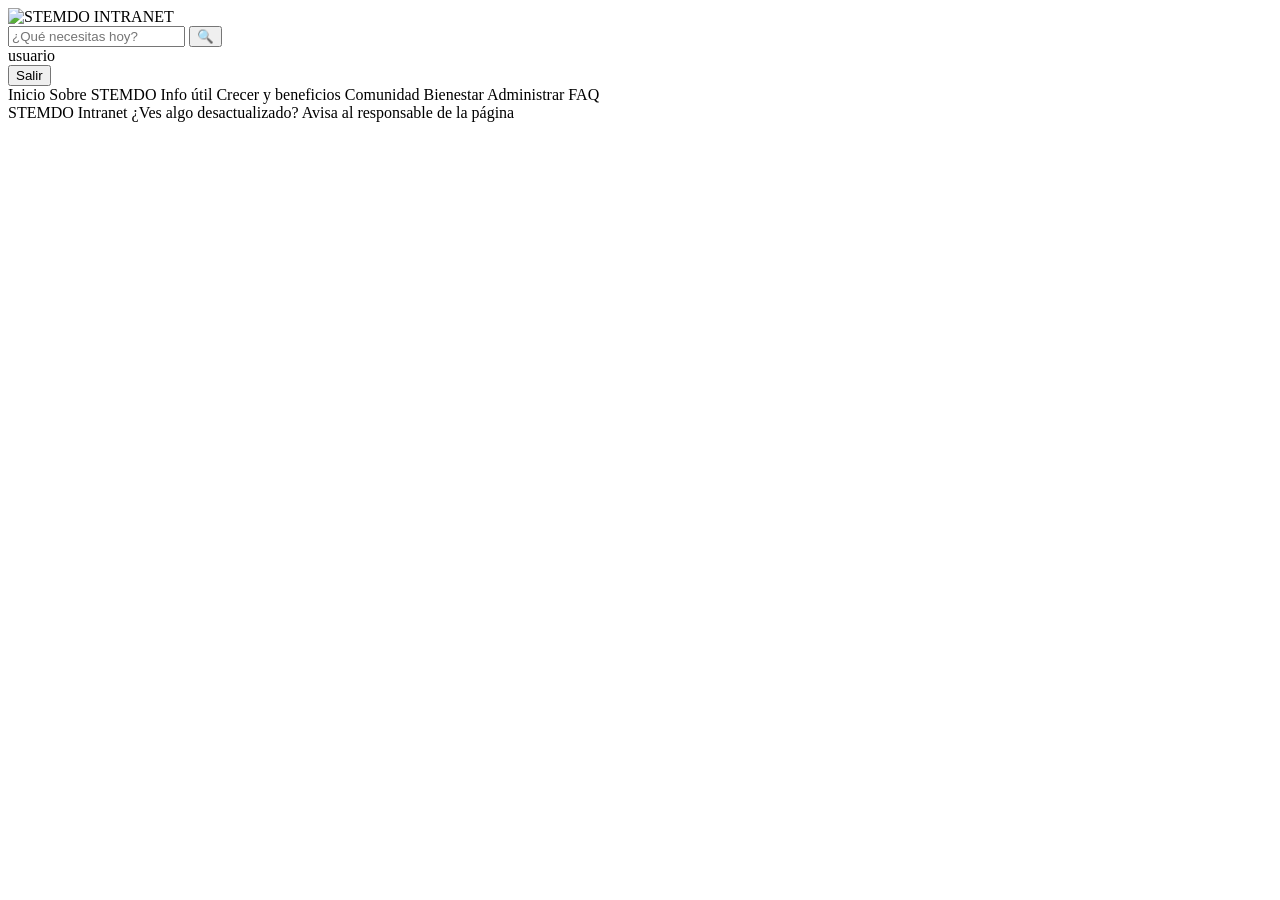
==== src/main/resources/templates/fragments/layout.html @ 881e25a1 "Propuesta intranet" ====
<!DOCTYPE html>
<html lang="es" xmlns:th="http://www.thymeleaf.org"
      xmlns:sec="http://www.thymeleaf.org/extras/spring-security">

<head th:fragment="head(titulo)">
  <meta charset="UTF-8">
  <meta name="viewport" content="width=device-width, initial-scale=1">
  <meta name="_csrf" th:content="${_csrf.token}">
  <meta name="_csrf_header" th:content="${_csrf.headerName}">
  <title th:text="${titulo} + ' · Intranet STEMDO'">Intranet</title>
  <link rel="icon" type="image/png" th:href="@{/images/favicon-32x32.png}">
  <link rel="stylesheet" th:href="@{/css/app.css}">
</head>

<body>
  <!-- activo: 'inicio' | 'sobre' | 'info' | 'crecer' | 'comunidad' | 'bienestar' | '' -->
  <header th:fragment="cabecera(activo)">
    <div class="barra-superior">
      <div class="barra-superior-inner">
        <a th:href="@{/}" class="marca">
          <img th:src="@{/images/logo-full-white.png}" alt="STEMDO">
          <span class="sub">INTRANET</span>
        </a>

        <form th:action="@{/faqs}" method="get" class="buscador-cabecera">
          <input type="search" name="q" placeholder="¿Qué necesitas hoy?" autocomplete="off">
          <button type="submit" aria-label="Buscar">🔍</button>
        </form>

        <div class="usuario">
          <span sec:authentication="name">usuario</span>
          <form th:action="@{/logout}" method="post">
            <button type="submit" class="boton-enlace">Salir</button>
          </form>
        </div>
      </div>
    </div>

    <nav class="subnav">
      <div class="subnav-inner">
        <a th:href="@{/}" th:classappend="${activo == 'inicio'} ? 'activo'">Inicio</a>
        <a th:href="@{/sobre-stemdo}" th:classappend="${activo == 'sobre'} ? 'activo'" style="color: var(--sobre);">
          <span class="punto" style="background: var(--sobre);"></span>Sobre STEMDO
        </a>
        <a th:href="@{/info-util}" th:classappend="${activo == 'info'} ? 'activo'" style="color: var(--info);">
          <span class="punto" style="background: var(--info);"></span>Info útil
        </a>
        <a th:href="@{/crecer-beneficios}" th:classappend="${activo == 'crecer'} ? 'activo'" style="color: var(--crecer);">
          <span class="punto" style="background: var(--crecer);"></span>Crecer y beneficios
        </a>
        <a th:href="@{/comunidad}" th:classappend="${activo == 'comunidad'} ? 'activo'" style="color: var(--comunidad);">
          <span class="punto" style="background: var(--comunidad);"></span>Comunidad
        </a>
        <a th:href="@{/bienestar}" th:classappend="${activo == 'bienestar'} ? 'activo'" style="color: var(--bienestar);">
          <span class="punto" style="background: var(--bienestar);"></span>Bienestar
        </a>
        <a th:href="@{/admin/faq}" sec:authorize="hasRole('ADMIN')" style="margin-left:auto; color:var(--texto-muted);">Administrar FAQ</a>
      </div>
    </nav>
  </header>

  <footer th:fragment="pie" class="pie">
    <div class="pie-inner">
      <span>STEMDO Intranet</span>
      <span>¿Ves algo desactualizado? <a th:href="@{/info-util} + '#contactos'">Avisa al responsable de la página</a></span>
    </div>
  </footer>
</body>
</html>
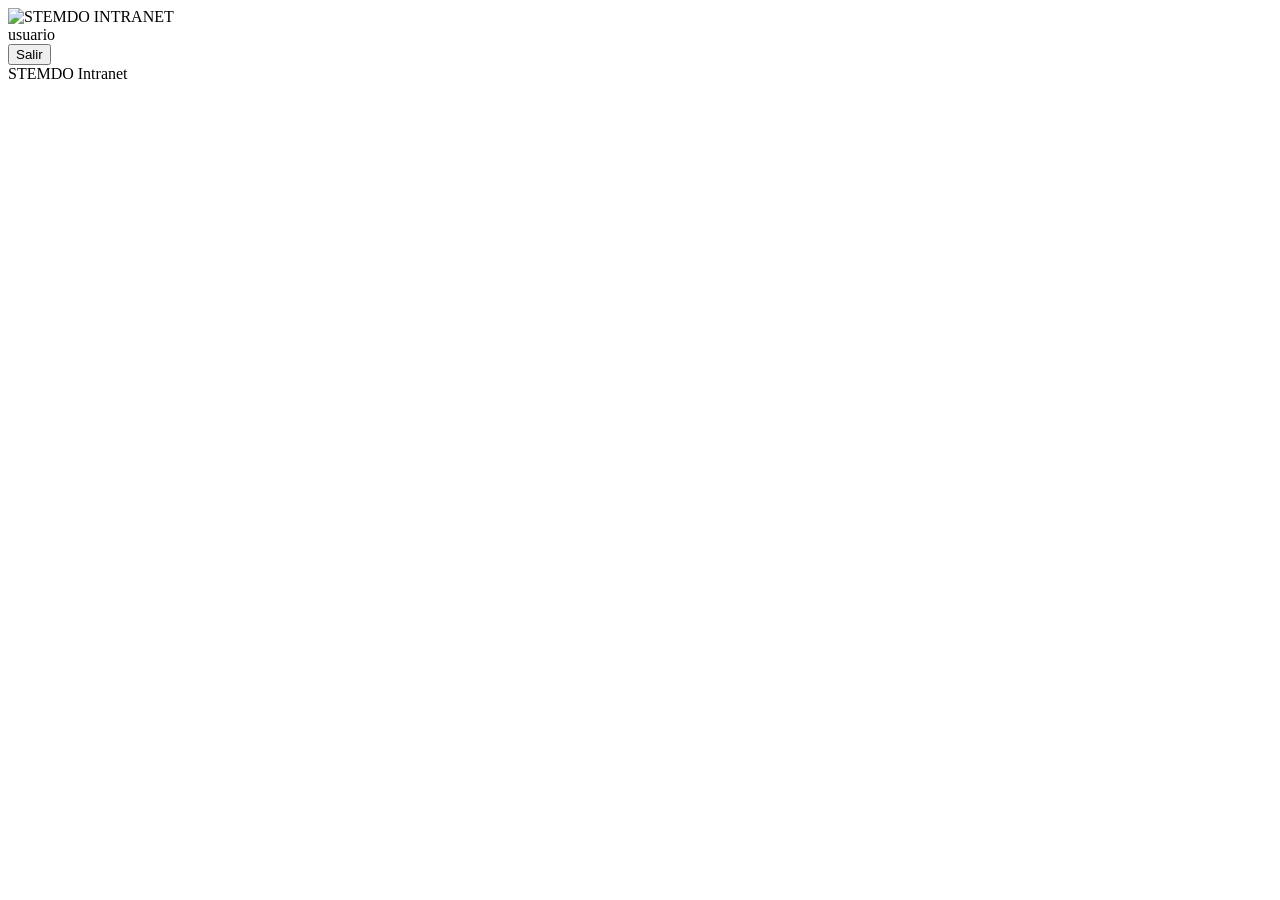
==== commit f45efbcb: "Subida login/propuesta inicio" ====
--- a/src/main/resources/templates/fragments/layout.html
+++ b/src/main/resources/templates/fragments/layout.html
@@ -5,27 +5,19 @@
 <head th:fragment="head(titulo)">
   <meta charset="UTF-8">
   <meta name="viewport" content="width=device-width, initial-scale=1">
-  <meta name="_csrf" th:content="${_csrf.token}">
-  <meta name="_csrf_header" th:content="${_csrf.headerName}">
   <title th:text="${titulo} + ' · Intranet STEMDO'">Intranet</title>
   <link rel="icon" type="image/png" th:href="@{/images/favicon-32x32.png}">
   <link rel="stylesheet" th:href="@{/css/app.css}">
 </head>
 
 <body>
-  <!-- activo: 'inicio' | 'sobre' | 'info' | 'crecer' | 'comunidad' | 'bienestar' | '' -->
-  <header th:fragment="cabecera(activo)">
+  <header th:fragment="cabecera">
     <div class="barra-superior">
       <div class="barra-superior-inner">
         <a th:href="@{/}" class="marca">
           <img th:src="@{/images/logo-full-white.png}" alt="STEMDO">
           <span class="sub">INTRANET</span>
         </a>
-
-        <form th:action="@{/faqs}" method="get" class="buscador-cabecera">
-          <input type="search" name="q" placeholder="¿Qué necesitas hoy?" autocomplete="off">
-          <button type="submit" aria-label="Buscar">🔍</button>
-        </form>
 
         <div class="usuario">
           <span sec:authentication="name">usuario</span>
@@ -35,34 +27,11 @@
         </div>
       </div>
     </div>
-
-    <nav class="subnav">
-      <div class="subnav-inner">
-        <a th:href="@{/}" th:classappend="${activo == 'inicio'} ? 'activo'">Inicio</a>
-        <a th:href="@{/sobre-stemdo}" th:classappend="${activo == 'sobre'} ? 'activo'" style="color: var(--sobre);">
-          <span class="punto" style="background: var(--sobre);"></span>Sobre STEMDO
-        </a>
-        <a th:href="@{/info-util}" th:classappend="${activo == 'info'} ? 'activo'" style="color: var(--info);">
-          <span class="punto" style="background: var(--info);"></span>Info útil
-        </a>
-        <a th:href="@{/crecer-beneficios}" th:classappend="${activo == 'crecer'} ? 'activo'" style="color: var(--crecer);">
-          <span class="punto" style="background: var(--crecer);"></span>Crecer y beneficios
-        </a>
-        <a th:href="@{/comunidad}" th:classappend="${activo == 'comunidad'} ? 'activo'" style="color: var(--comunidad);">
-          <span class="punto" style="background: var(--comunidad);"></span>Comunidad
-        </a>
-        <a th:href="@{/bienestar}" th:classappend="${activo == 'bienestar'} ? 'activo'" style="color: var(--bienestar);">
-          <span class="punto" style="background: var(--bienestar);"></span>Bienestar
-        </a>
-        <a th:href="@{/admin/faq}" sec:authorize="hasRole('ADMIN')" style="margin-left:auto; color:var(--texto-muted);">Administrar FAQ</a>
-      </div>
-    </nav>
   </header>
 
   <footer th:fragment="pie" class="pie">
     <div class="pie-inner">
       <span>STEMDO Intranet</span>
-      <span>¿Ves algo desactualizado? <a th:href="@{/info-util} + '#contactos'">Avisa al responsable de la página</a></span>
     </div>
   </footer>
 </body>
